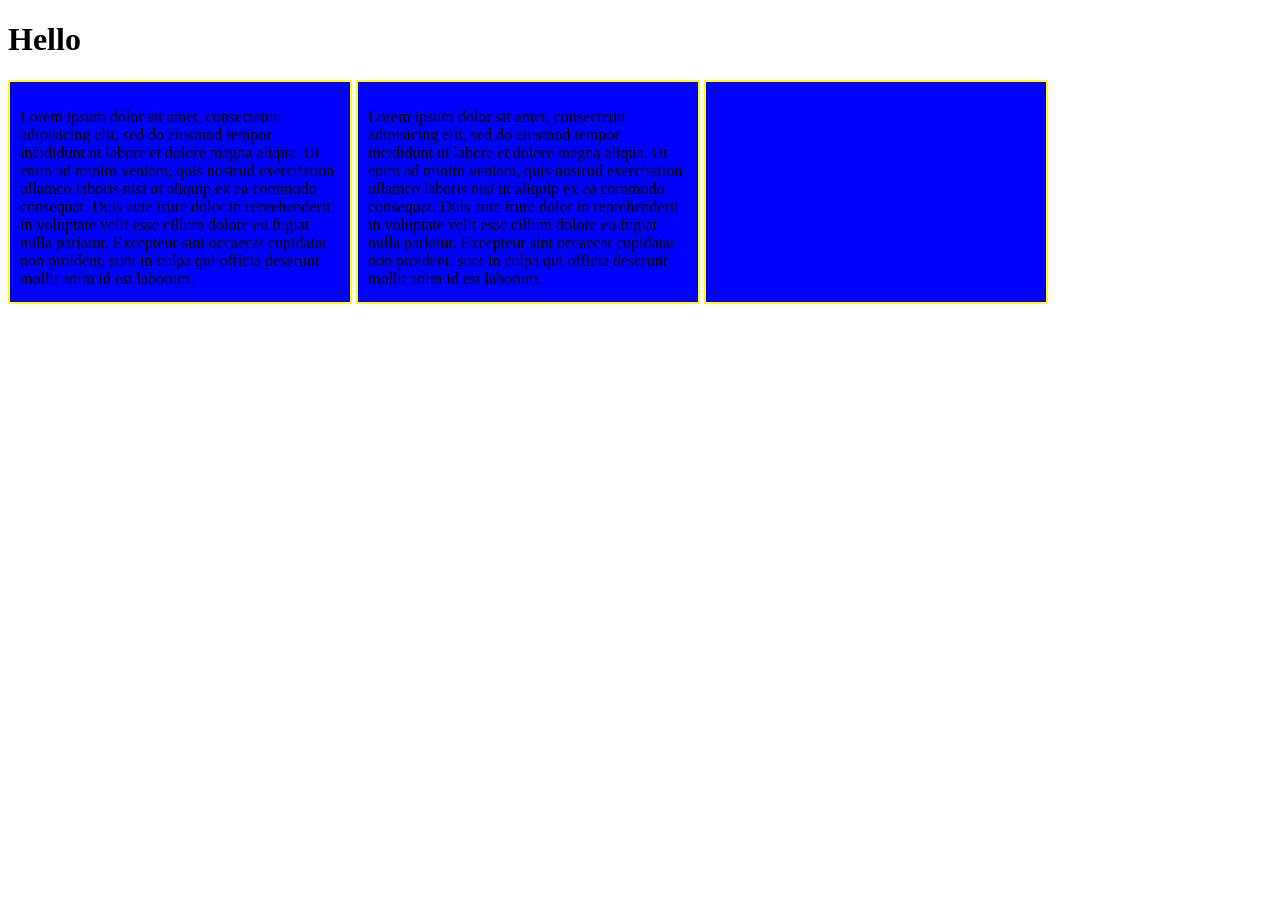
==== blue/dom/class_code/index.html @ 0eaa2b77 "w17 assignment" ====
<!DOCTYPE html>
<html>
<head>
	<title>A Title</title>
	<link rel="stylesheet" type="text/css" href="styles.css">
</head>
<body>
	<h1 id="header">Hello</h1>
	<div class="bluebox" id="box1">
		<p>Lorem ipsum dolor sit amet, consectetur adipisicing elit, sed do eiusmod
		tempor incididunt ut labore et dolore magna aliqua. Ut enim ad minim veniam,
		quis nostrud exercitation ullamco laboris nisi ut aliquip ex ea commodo
		consequat. Duis aute irure dolor in reprehenderit in voluptate velit esse
		cillum dolore eu fugiat nulla pariatur. Excepteur sint occaecat cupidatat non
		proident, sunt in culpa qui officia deserunt mollit anim id est laborum.</p>
	</div>
	<div class="bluebox">
		<p>Lorem ipsum dolor sit amet, consectetur adipisicing elit, sed do eiusmod
		tempor incididunt ut labore et dolore magna aliqua. Ut enim ad minim veniam,
		quis nostrud exercitation ullamco laboris nisi ut aliquip ex ea commodo
		consequat. Duis aute irure dolor in reprehenderit in voluptate velit esse
		cillum dolore eu fugiat nulla pariatur. Excepteur sint occaecat cupidatat non
		proident, sunt in culpa qui officia deserunt mollit anim id est laborum.</p>
	</div>
	<div class="bluebox">
		<p id="randomPara"></p>
	</div>
	<script type="text/javascript" src="scripts.js"></script>
</body>
</html>
---- blue/dom/class_code/styles.css ----
div.bluebox{
	background-color: blue;
	display: inline-block;
	height: 200px;
	width: 320px;
	border: 2px solid yellow;
	vertical-align: text-top;	
	padding: 10px;
}
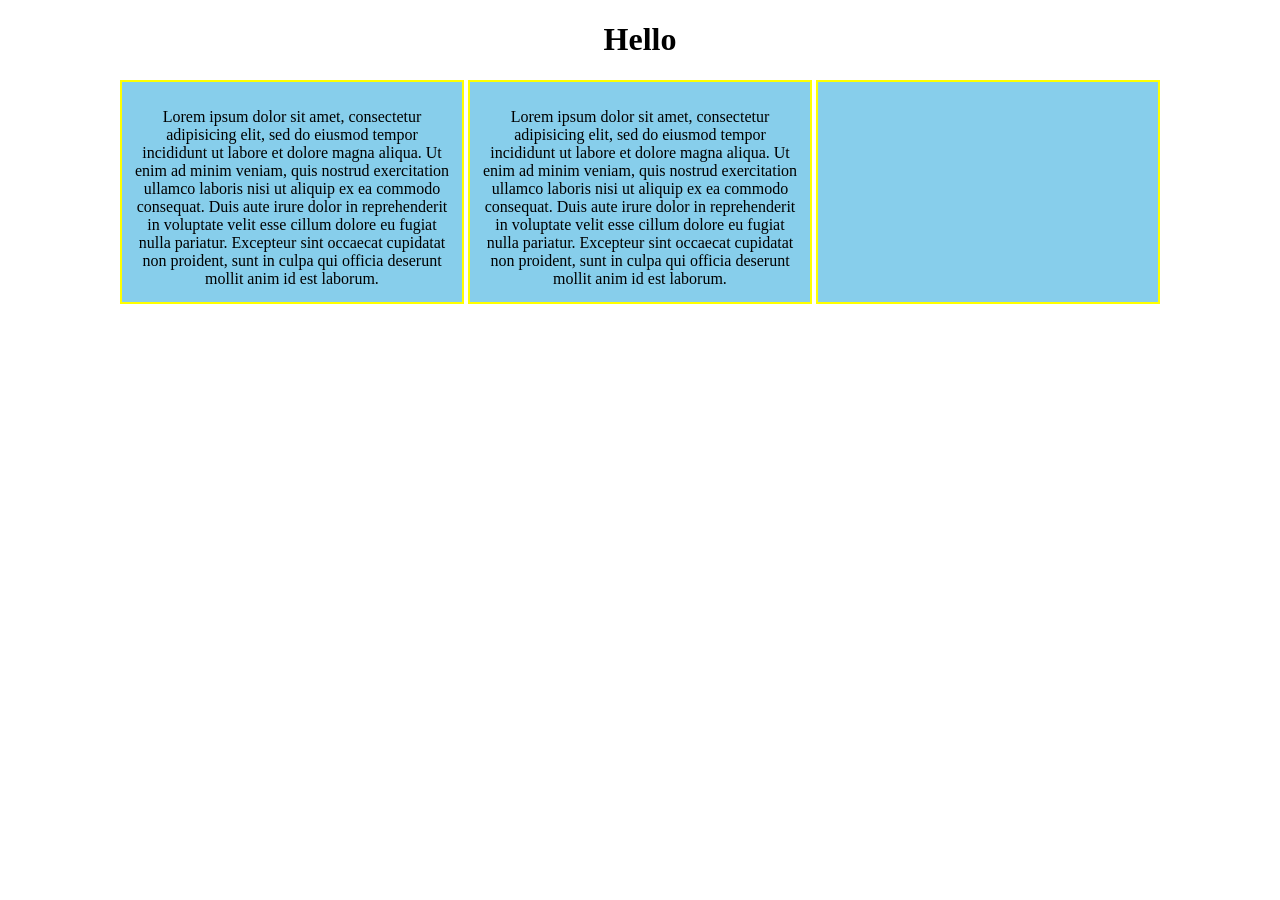
==== commit 772ca27c: "more dom1" ====
--- a/blue/dom/class_code/index.html
+++ b/blue/dom/class_code/index.html
@@ -5,25 +5,27 @@
 	<link rel="stylesheet" type="text/css" href="styles.css">
 </head>
 <body>
-	<h1 id="header">Hello</h1>
-	<div class="bluebox" id="box1">
-		<p>Lorem ipsum dolor sit amet, consectetur adipisicing elit, sed do eiusmod
-		tempor incididunt ut labore et dolore magna aliqua. Ut enim ad minim veniam,
-		quis nostrud exercitation ullamco laboris nisi ut aliquip ex ea commodo
-		consequat. Duis aute irure dolor in reprehenderit in voluptate velit esse
-		cillum dolore eu fugiat nulla pariatur. Excepteur sint occaecat cupidatat non
-		proident, sunt in culpa qui officia deserunt mollit anim id est laborum.</p>
-	</div>
-	<div class="bluebox">
-		<p>Lorem ipsum dolor sit amet, consectetur adipisicing elit, sed do eiusmod
-		tempor incididunt ut labore et dolore magna aliqua. Ut enim ad minim veniam,
-		quis nostrud exercitation ullamco laboris nisi ut aliquip ex ea commodo
-		consequat. Duis aute irure dolor in reprehenderit in voluptate velit esse
-		cillum dolore eu fugiat nulla pariatur. Excepteur sint occaecat cupidatat non
-		proident, sunt in culpa qui officia deserunt mollit anim id est laborum.</p>
-	</div>
-	<div class="bluebox">
-		<p id="randomPara"></p>
+	<h1 id="first-h1">Hello</h1>  
+	<div id="header-container">
+		<div class="bluebox" id="box1">
+			<p>Lorem ipsum dolor sit amet, consectetur adipisicing elit, sed do eiusmod
+			tempor incididunt ut labore et dolore magna aliqua. Ut enim ad minim veniam,
+			quis nostrud exercitation ullamco laboris nisi ut aliquip ex ea commodo
+			consequat. Duis aute irure dolor in reprehenderit in voluptate velit esse
+			cillum dolore eu fugiat nulla pariatur. Excepteur sint occaecat cupidatat non
+			proident, sunt in culpa qui officia deserunt mollit anim id est laborum.</p>
+		</div>
+		<div class="bluebox">
+			<p>Lorem ipsum dolor sit amet, consectetur adipisicing elit, sed do eiusmod
+			tempor incididunt ut labore et dolore magna aliqua. Ut enim ad minim veniam,
+			quis nostrud exercitation ullamco laboris nisi ut aliquip ex ea commodo
+			consequat. Duis aute irure dolor in reprehenderit in voluptate velit esse
+			cillum dolore eu fugiat nulla pariatur. Excepteur sint occaecat cupidatat non
+			proident, sunt in culpa qui officia deserunt mollit anim id est laborum.</p>
+		</div>
+		<div class="bluebox">
+			<p id="randomPara"></p>
+		</div>
 	</div>
 	<script type="text/javascript" src="scripts.js"></script>
 </body>
--- a/blue/dom/class_code/styles.css
+++ b/blue/dom/class_code/styles.css
@@ -1,5 +1,8 @@
+body{
+	text-align: center;
+}
 div.bluebox{
-	background-color: blue;
+	background-color: skyblue;
 	display: inline-block;
 	height: 200px;
 	width: 320px;
